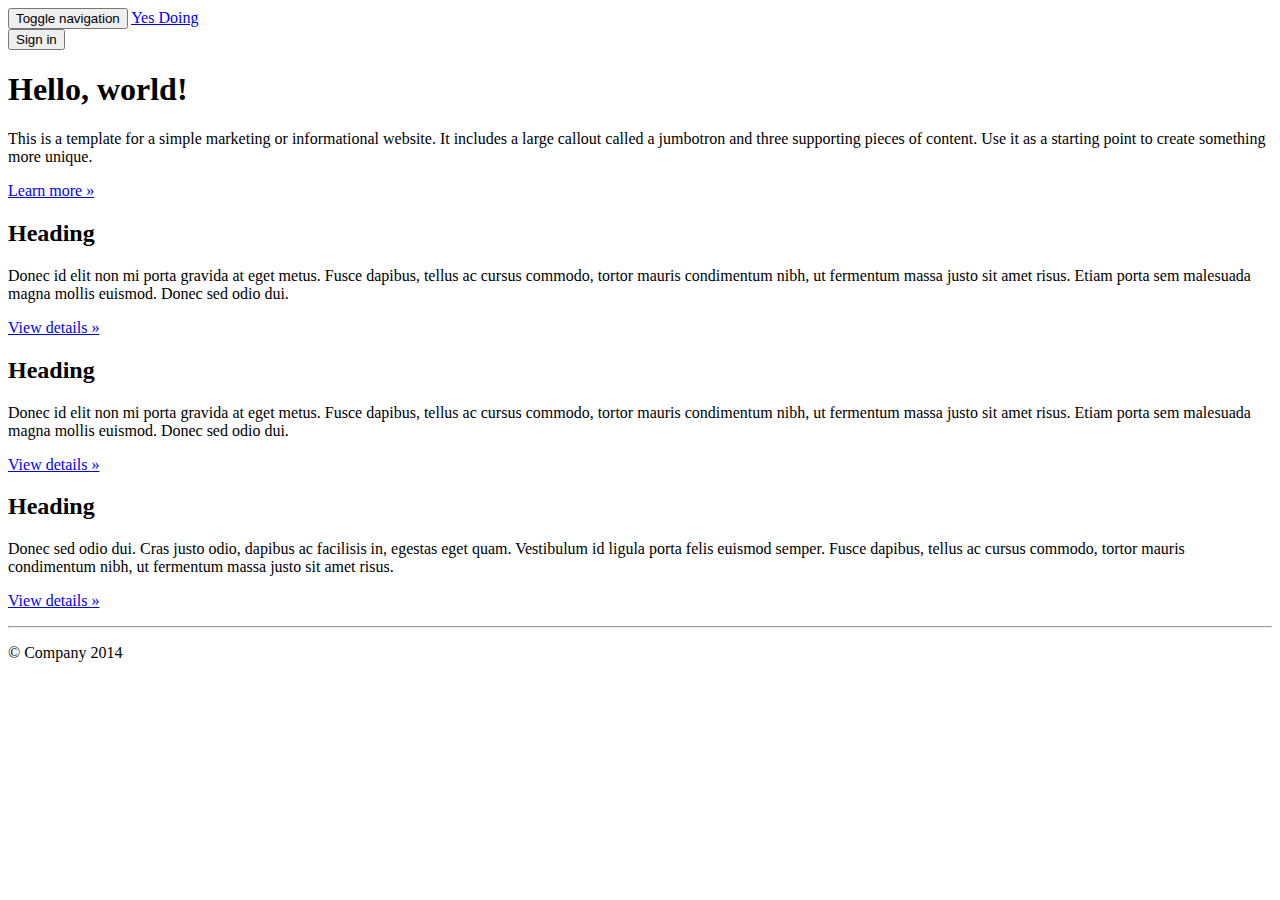
==== src/main/resources/templates/index.html @ 6ba793e0 "웹프로젝트 초기세팅" ====
<!DOCTYPE html>
<html>
  <head>
    <meta charset="utf-8">
    <meta http-equiv="X-UA-Compatible" content="IE=edge">
    <meta name="viewport" content="width=device-width, initial-scale=1">
    <!-- The above 3 meta tags *must* come first in the head; any other head content must come *after* these tags -->
    <meta name="description" content="">
    <meta name="author" content="">
    <link rel="icon" href="../../favicon.ico">

    <title>Yes! Doing</title>

    <!-- Bootstrap core CSS -->
    <link href="/webjars/bootstrap/3.3.7-1/css/bootstrap.min.css" rel="stylesheet">

  </head>

  <body>

    <nav class="navbar navbar-inverse navbar-fixed-top">
      <div class="container">
        <div class="navbar-header">
          <button type="button" class="navbar-toggle collapsed" data-toggle="collapse" data-target="#navbar" aria-expanded="false" aria-controls="navbar">
            <span class="sr-only">Toggle navigation</span>
            <span class="icon-bar"></span>
            <span class="icon-bar"></span>
            <span class="icon-bar"></span>
          </button>
          <a class="navbar-brand" href="/">Yes Doing</a>
        </div>
        <div id="navbar" class="navbar-collapse collapse">
          <div class="navbar-form navbar-right">
            <button type="submit" class="btn btn-success">Sign in</button>
          </div>
        </div><!--/.navbar-collapse -->
      </div>
    </nav>

    <!-- Main jumbotron for a primary marketing message or call to action -->
    <div class="jumbotron">
      <div class="container">
        <h1>Hello, world!</h1>
        <p>This is a template for a simple marketing or informational website. It includes a large callout called a jumbotron and three supporting pieces of content. Use it as a starting point to create something more unique.</p>
        <p><a class="btn btn-primary btn-lg" href="#" role="button">Learn more &raquo;</a></p>
      </div>
    </div>

    <div class="container">
      <!-- Example row of columns -->
      <div class="row">
        <div class="col-md-4">
          <h2>Heading</h2>
          <p>Donec id elit non mi porta gravida at eget metus. Fusce dapibus, tellus ac cursus commodo, tortor mauris condimentum nibh, ut fermentum massa justo sit amet risus. Etiam porta sem malesuada magna mollis euismod. Donec sed odio dui. </p>
          <p><a class="btn btn-default" href="#" role="button">View details &raquo;</a></p>
        </div>
        <div class="col-md-4">
          <h2>Heading</h2>
          <p>Donec id elit non mi porta gravida at eget metus. Fusce dapibus, tellus ac cursus commodo, tortor mauris condimentum nibh, ut fermentum massa justo sit amet risus. Etiam porta sem malesuada magna mollis euismod. Donec sed odio dui. </p>
          <p><a class="btn btn-default" href="#" role="button">View details &raquo;</a></p>
       </div>
        <div class="col-md-4">
          <h2>Heading</h2>
          <p>Donec sed odio dui. Cras justo odio, dapibus ac facilisis in, egestas eget quam. Vestibulum id ligula porta felis euismod semper. Fusce dapibus, tellus ac cursus commodo, tortor mauris condimentum nibh, ut fermentum massa justo sit amet risus.</p>
          <p><a class="btn btn-default" href="#" role="button">View details &raquo;</a></p>
        </div>
      </div>

      <hr>

      <footer>
        <p>&copy; Company 2014</p>
      </footer>
    </div> <!-- /container -->


    <!-- Bootstrap core JavaScript
    ================================================== -->
    <!-- Placed at the end of the document so the pages load faster -->
    <script src="https://ajax.googleapis.com/ajax/libs/jquery/1.11.2/jquery.min.js"></script>
    <script src="/webjars/bootstrap/3.3.7-1/js/bootstrap.min.js"></script>
  </body>
</html>
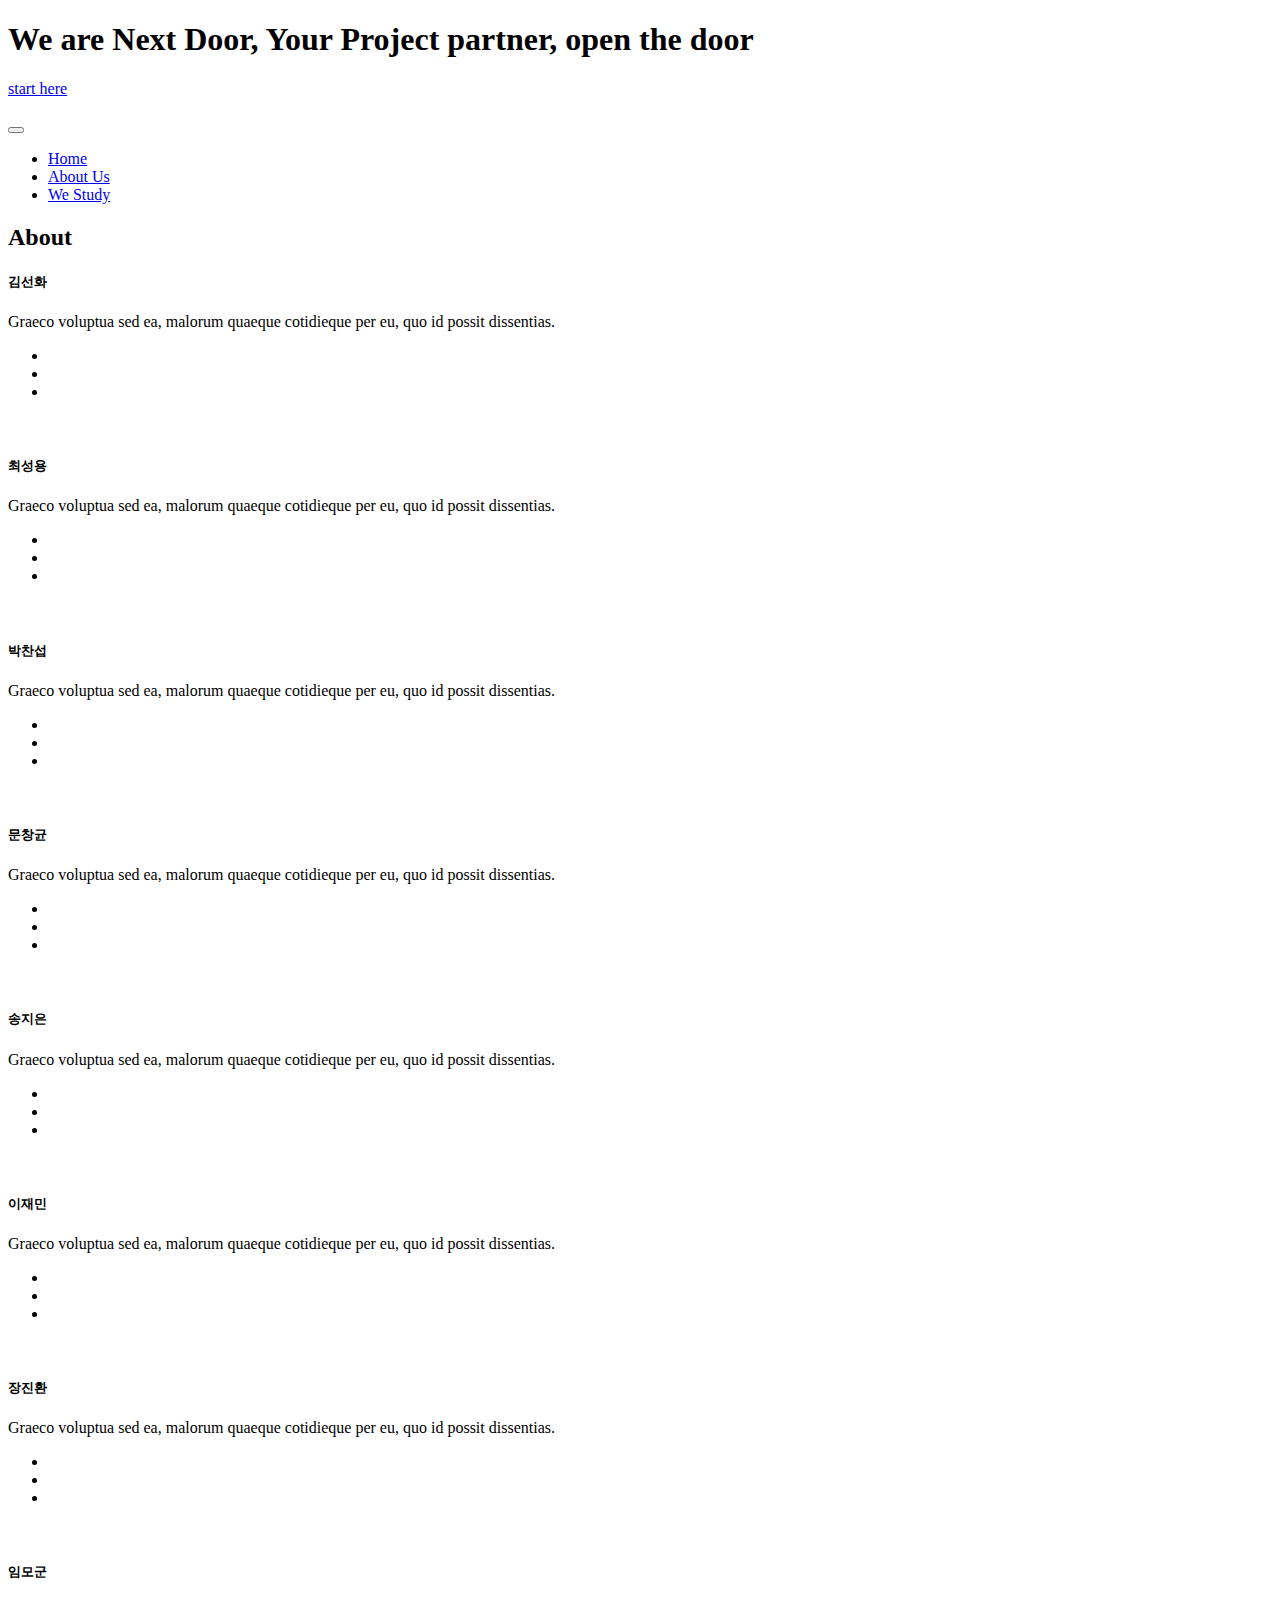
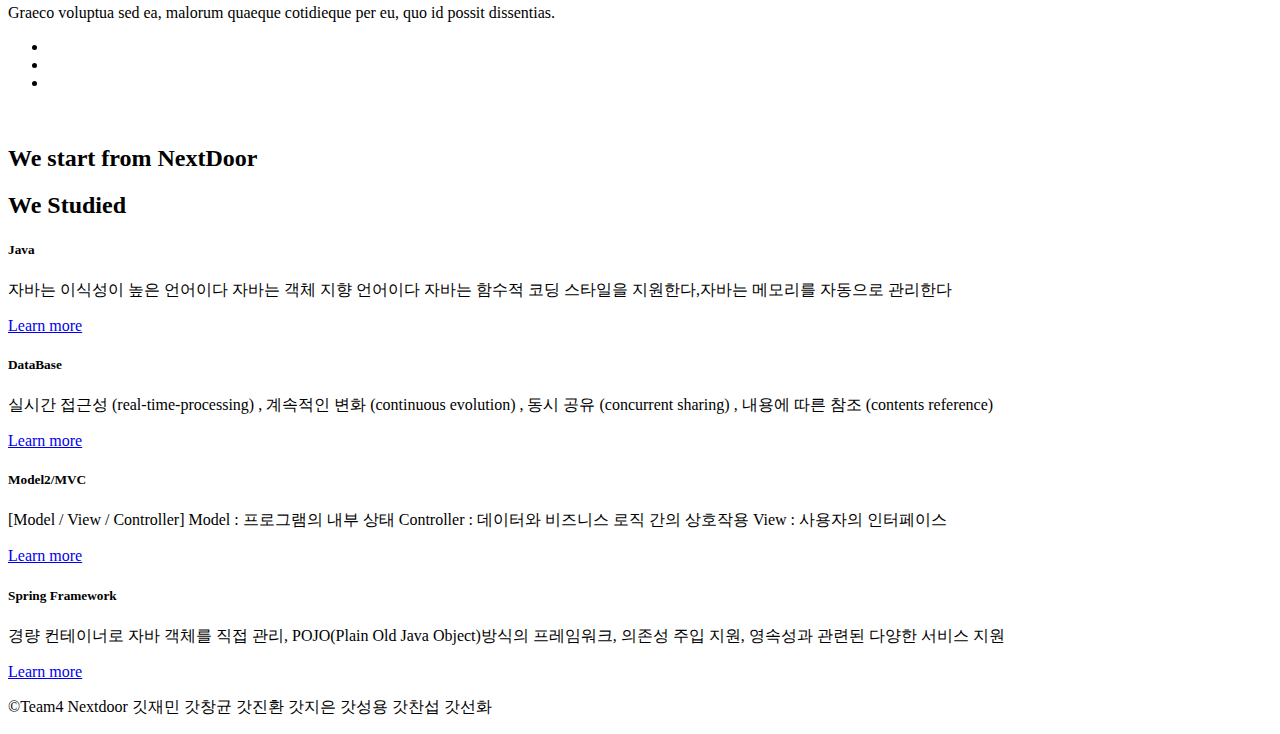
==== commit b206429f: "회원가입 구현" ====
--- a/src/main/resources/templates/index.html
+++ b/src/main/resources/templates/index.html
@@ -1,83 +1,416 @@
 <!DOCTYPE html>
 <html>
-  <head>
+
+<head>
     <meta charset="utf-8">
-    <meta http-equiv="X-UA-Compatible" content="IE=edge">
-    <meta name="viewport" content="width=device-width, initial-scale=1">
-    <!-- The above 3 meta tags *must* come first in the head; any other head content must come *after* these tags -->
+    <meta name="viewport" content="width=device-width, initial-scale=1.0">
     <meta name="description" content="">
     <meta name="author" content="">
-    <link rel="icon" href="../../favicon.ico">
-
-    <title>Yes! Doing</title>
-
-    <!-- Bootstrap core CSS -->
-    <link href="/webjars/bootstrap/3.3.7-1/css/bootstrap.min.css" rel="stylesheet">
-
-  </head>
-
-  <body>
-
-    <nav class="navbar navbar-inverse navbar-fixed-top">
-      <div class="container">
-        <div class="navbar-header">
-          <button type="button" class="navbar-toggle collapsed" data-toggle="collapse" data-target="#navbar" aria-expanded="false" aria-controls="navbar">
-            <span class="sr-only">Toggle navigation</span>
-            <span class="icon-bar"></span>
-            <span class="icon-bar"></span>
-            <span class="icon-bar"></span>
-          </button>
-          <a class="navbar-brand" href="/">Yes Doing</a>
+
+    <title>Next Door</title>
+	
+    <!-- css -->
+    <link href="/index/css/bootstrap.min.css" rel="stylesheet" type="text/css">
+    <link href="/index/font-awesome/css/font-awesome.min.css" rel="stylesheet" type="text/css" />
+	<link href="/index/css/nivo-lightbox.css" rel="stylesheet" />
+	<link href="/index/css/nivo-lightbox-theme/default/default.css" rel="stylesheet" type="text/css" />
+	<link href="/index/css/owl.carousel.css" rel="stylesheet" media="screen" />
+    <link href="/index/css/owl.theme.css" rel="stylesheet" media="screen" />
+	<link href="/index/css/flexslider.css" rel="stylesheet" />
+	<link href="/index/css/animate.css" rel="stylesheet" />
+    <link href="/index/css/style.css" rel="stylesheet">
+	<link href="/index/color/default.css" rel="stylesheet">
+    
+</head>
+
+<body id="page-top" data-spy="scroll" data-target=".navbar-custom">
+
+    <!-- page loader -->
+    <div id="page-loader">
+      <div class="loader">
+        <div class="spinner">
+          <div class="spinner-container con1">
+            <div class="circle1"></div>
+            <div class="circle2"></div>
+            <div class="circle3"></div>
+            <div class="circle4"></div>
+          </div>
+          <div class="spinner-container con2">
+            <div class="circle1"></div>
+            <div class="circle2"></div>
+            <div class="circle3"></div>
+            <div class="circle4"></div>
+          </div>
+          <div class="spinner-container con3">
+            <div class="circle1"></div>
+            <div class="circle2"></div>
+            <div class="circle3"></div>
+            <div class="circle4"></div>
+          </div>
         </div>
-        <div id="navbar" class="navbar-collapse collapse">
-          <div class="navbar-form navbar-right">
-            <button type="submit" class="btn btn-success">Sign in</button>
-          </div>
-        </div><!--/.navbar-collapse -->
-      </div>
-    </nav>
-
-    <!-- Main jumbotron for a primary marketing message or call to action -->
-    <div class="jumbotron">
-      <div class="container">
-        <h1>Hello, world!</h1>
-        <p>This is a template for a simple marketing or informational website. It includes a large callout called a jumbotron and three supporting pieces of content. Use it as a starting point to create something more unique.</p>
-        <p><a class="btn btn-primary btn-lg" href="#" role="button">Learn more &raquo;</a></p>
       </div>
     </div>
-
-    <div class="container">
-      <!-- Example row of columns -->
-      <div class="row">
-        <div class="col-md-4">
-          <h2>Heading</h2>
-          <p>Donec id elit non mi porta gravida at eget metus. Fusce dapibus, tellus ac cursus commodo, tortor mauris condimentum nibh, ut fermentum massa justo sit amet risus. Etiam porta sem malesuada magna mollis euismod. Donec sed odio dui. </p>
-          <p><a class="btn btn-default" href="#" role="button">View details &raquo;</a></p>
-        </div>
-        <div class="col-md-4">
-          <h2>Heading</h2>
-          <p>Donec id elit non mi porta gravida at eget metus. Fusce dapibus, tellus ac cursus commodo, tortor mauris condimentum nibh, ut fermentum massa justo sit amet risus. Etiam porta sem malesuada magna mollis euismod. Donec sed odio dui. </p>
-          <p><a class="btn btn-default" href="#" role="button">View details &raquo;</a></p>
-       </div>
-        <div class="col-md-4">
-          <h2>Heading</h2>
-          <p>Donec sed odio dui. Cras justo odio, dapibus ac facilisis in, egestas eget quam. Vestibulum id ligula porta felis euismod semper. Fusce dapibus, tellus ac cursus commodo, tortor mauris condimentum nibh, ut fermentum massa justo sit amet risus.</p>
-          <p><a class="btn btn-default" href="#" role="button">View details &raquo;</a></p>
-        </div>
-      </div>
-
-      <hr>
-
-      <footer>
-        <p>&copy; Company 2014</p>
-      </footer>
-    </div> <!-- /container -->
-
-
-    <!-- Bootstrap core JavaScript
-    ================================================== -->
-    <!-- Placed at the end of the document so the pages load faster -->
-    <script src="https://ajax.googleapis.com/ajax/libs/jquery/1.11.2/jquery.min.js"></script>
-    <script src="/webjars/bootstrap/3.3.7-1/js/bootstrap.min.js"></script>
-  </body>
-</html>+    <!-- /page loader -->
+
+	<!-- Section: home video -->
+    <section id="intro" class="home-video text-light">
+		<div class="home-video-wrapper">
+
+		<div class="homevideo-container">
+           <div id="P1" class="bg-player" style="display:block; margin: auto; background: rgba(0,0,0,0.5)" data-property="{videoURL:'https://www.youtube.com/watch?v=mroiVdC7H10',containment:'.homevideo-container', quality: 'hd720', showControls: false, autoPlay:true, mute:true, startAt:0, opacity:1}"></div>
+		</div>
+		<div class="overlay">
+			<div class="text-center video-caption">
+				<div class="wow bounceInDown" data-wow-offset="0" data-wow-delay="0.8s">
+					<h1 class="big-heading font-light"><span id="js-rotating">We are Next Door, Your Project partner, open the door </span></h1>
+				</div>
+				<div class="wow bounceInUp" data-wow-offset="0" data-wow-delay="1s">
+					<div class="margintop-30">
+						<a href="/login" class="btn btn-skin" id="btn-scroll">start here</a>
+					</div>
+				</div>
+			</div>
+		</div>
+		</div>
+    </section>
+	<!-- /Section: intro -->
+	
+	
+    <!-- Navigation -->
+    <div id="navigation">
+        <nav class="navbar navbar-custom" role="navigation">
+                              <div class="container">
+                                    <div class="row">
+                                          <div class="col-md-2 mob-logo">
+                                                <div class="row">
+                                                      <div class="site-logo">
+                                                            <a href="index.htm"><img src="/index/img/logo-dark.png" alt="" /></a>
+                                                      </div>
+                                                </div>
+                                          </div>
+                                          
+
+                                          <div class="col-md-10 mob-menu">
+                                                <div class="row">
+                                                      <!-- Brand and toggle get grouped for better mobile display -->
+                                          <div class="navbar-header">
+                                                <button type="button" class="navbar-toggle" data-toggle="collapse" data-target="#menu">
+                                                <i class="fa fa-bars"></i>
+                                                </button>
+                                          </div>
+                                                      <!-- Collect the nav links, forms, and other content for toggling -->
+                                                      <div class="collapse navbar-collapse" id="menu">
+                                                            <ul class="nav navbar-nav navbar-right">
+                                                                  <li class="active"><a href="#intro">Home</a></li>
+                                                                  <li><a href="#about">About Us</a></li>
+																  <li><a href="#service">We Study</a></li>
+                                                            </ul>
+                                                      </div>
+                                                      <!-- /.Navbar-collapse -->
+                                                </div>
+                                          </div>
+                                    </div>
+                              </div>
+                              <!-- /.container -->
+                        </nav>
+    </div> 
+    <!-- /Navigation -->  
+
+	<!-- Section: about -->
+    <section id="about" class="home-section color-dark bg-white">
+		<div class="container marginbot-50">
+			<div class="row">
+				<div class="col-lg-8 col-lg-offset-2">
+					<div class="wow flipInY" data-wow-offset="0" data-wow-delay="0.4s">
+					<div class="section-heading text-center">
+					<h2 class="h-bold">About</h2>
+					<div class="divider-header"></div>
+					<p></p>
+					</div>
+					</div>
+				</div>
+			</div>
+
+		</div>
+		
+		<div class="text-center">
+		<div class="container">
+
+		
+        <div class="row">
+            <div class="col-xs-6 col-sm-3 col-md-3">				
+				<div class="team-wrapper-big wow bounceInUp" data-wow-delay="0.2s">
+                        <div class="team-wrapper-overlay">
+                          <h5>김선화</h5>
+                          <p>Graeco voluptua sed ea, malorum quaeque cotidieque per eu, quo id possit dissentias.</p>
+                          <div class="social-icons">
+								<ul class="team-social">
+									<li class="social-facebook"><a href="#"><i class="fa fa-facebook"></i></a></li>
+									<li class="social-twitter"><a href="#"><i class="fa fa-twitter"></i></a></li>
+									<li class="social-google"><a href="#"><i class="fa fa-google-plus"></i></a></li>
+								</ul>
+                          </div>
+                        </div>
+                        <img src="/index/img/team/1.jpg" alt="" />
+                </div>
+            </div>
+			
+			<div class="col-xs-6 col-sm-3 col-md-3">
+				<div class="team-wrapper-big wow bounceInUp" data-wow-delay="0.5s">
+                        <div class="team-wrapper-overlay">
+                          <h5>최성용</h5>
+                          <p>Graeco voluptua sed ea, malorum quaeque cotidieque per eu, quo id possit dissentias.</p>
+                          <div class="social-icons">
+								<ul class="team-social">
+									<li class="social-facebook"><a href="#"><i class="fa fa-facebook"></i></a></li>
+									<li class="social-twitter"><a href="#"><i class="fa fa-twitter"></i></a></li>
+									<li class="social-google"><a href="#"><i class="fa fa-google-plus"></i></a></li>
+								</ul>
+                          </div>
+                        </div>
+                        <img src="/index/img/team/2.jpg" alt="" />
+                </div>
+            </div>
+			<div class="col-xs-6 col-sm-3 col-md-3">
+				<div class="team-wrapper-big wow bounceInUp" data-wow-delay="0.8s">
+                        <div class="team-wrapper-overlay">
+                          <h5>박찬섭</h5>
+                          <p>Graeco voluptua sed ea, malorum quaeque cotidieque per eu, quo id possit dissentias.</p>
+                          <div class="social-icons">
+								<ul class="team-social">
+									<li class="social-facebook"><a href="#"><i class="fa fa-facebook"></i></a></li>
+									<li class="social-twitter"><a href="#"><i class="fa fa-twitter"></i></a></li>
+									<li class="social-google"><a href="#"><i class="fa fa-google-plus"></i></a></li>
+								</ul>
+                          </div>
+                        </div>
+                        <img src="/index/img/team/3.jpg" alt="" />
+                </div>
+            </div>
+			<div class="col-xs-6 col-sm-3 col-md-3">
+				<div class="team-wrapper-big wow bounceInUp" data-wow-delay="1s">
+                        <div class="team-wrapper-overlay">
+                          <h5>문창균</h5>
+                          <p>Graeco voluptua sed ea, malorum quaeque cotidieque per eu, quo id possit dissentias.</p>
+                          <div class="social-icons">
+								<ul class="team-social">
+									<li class="social-facebook"><a href="#"><i class="fa fa-facebook"></i></a></li>
+									<li class="social-twitter"><a href="#"><i class="fa fa-twitter"></i></a></li>
+									<li class="social-google"><a href="#"><i class="fa fa-google-plus"></i></a></li>
+								</ul>
+                          </div>
+                        </div>
+                        <img src="/index/img/team/4.jpg" alt="" />
+                </div>
+            </div>
+            <div class="col-xs-6 col-sm-3 col-md-3">
+				<div class="team-wrapper-big wow bounceInUp" data-wow-delay="1s">
+                        <div class="team-wrapper-overlay">
+                          <h5>송지은</h5>
+                          <p>Graeco voluptua sed ea, malorum quaeque cotidieque per eu, quo id possit dissentias.</p>
+                          <div class="social-icons">
+								<ul class="team-social">
+									<li class="social-facebook"><a href="#"><i class="fa fa-facebook"></i></a></li>
+									<li class="social-twitter"><a href="#"><i class="fa fa-twitter"></i></a></li>
+									<li class="social-google"><a href="#"><i class="fa fa-google-plus"></i></a></li>
+								</ul>
+                          </div>
+                        </div>
+                        <img src="/index/img/team/5.jpg" alt="" />
+                </div>
+            </div>
+			<div class="col-xs-6 col-sm-3 col-md-3">
+				<div class="team-wrapper-big wow bounceInUp" data-wow-delay="1s">
+                        <div class="team-wrapper-overlay">
+                          <h5>이재민</h5>
+                          <p>Graeco voluptua sed ea, malorum quaeque cotidieque per eu, quo id possit dissentias.</p>
+                          <div class="social-icons">
+								<ul class="team-social">
+									<li class="social-facebook"><a href="#"><i class="fa fa-facebook"></i></a></li>
+									<li class="social-twitter"><a href="#"><i class="fa fa-twitter"></i></a></li>
+									<li class="social-google"><a href="#"><i class="fa fa-google-plus"></i></a></li>
+								</ul>
+                          </div>
+                        </div>
+                        <img src="/index/img/team/6.jpg" alt="" />
+                </div>
+            </div>
+			<div class="col-xs-6 col-sm-3 col-md-3">
+				<div class="team-wrapper-big wow bounceInUp" data-wow-delay="1s">
+                        <div class="team-wrapper-overlay">
+                          <h5>장진환</h5>
+                          <p>Graeco voluptua sed ea, malorum quaeque cotidieque per eu, quo id possit dissentias.</p>
+                          <div class="social-icons">
+								<ul class="team-social">
+									<li class="social-facebook"><a href="#"><i class="fa fa-facebook"></i></a></li>
+									<li class="social-twitter"><a href="#"><i class="fa fa-twitter"></i></a></li>
+									<li class="social-google"><a href="#"><i class="fa fa-google-plus"></i></a></li>
+								</ul>
+                          </div>
+                        </div>
+                        <img src="/index/img/team/7.jpg" alt="" />
+                </div>
+            </div>
+			<div class="col-xs-6 col-sm-3 col-md-3">
+				<div class="team-wrapper-big wow bounceInUp" data-wow-delay="1s">
+                        <div class="team-wrapper-overlay">
+                          <h5>임모군</h5>
+                          <p>Graeco voluptua sed ea, malorum quaeque cotidieque per eu, quo id possit dissentias.</p>
+                          <div class="social-icons">
+								<ul class="team-social">
+									<li class="social-facebook"><a href="#"><i class="fa fa-facebook"></i></a></li>
+									<li class="social-twitter"><a href="#"><i class="fa fa-twitter"></i></a></li>
+									<li class="social-google"><a href="#"><i class="fa fa-google-plus"></i></a></li>
+								</ul>
+                          </div>
+                        </div>
+                        <img src="/index/img/team/8.jpg" alt="" />
+                </div>
+            </div>
+        </div>		
+		</div>
+		</div>
+	</section>
+	<!-- /Section: about -->
+	
+	<!-- Section: parallax 1 -->	
+	<section id="parallax1" class="home-section parallax text-light" data-stellar-background-ratio="0.5">	
+           <div class="container">
+				<div class="row">
+					<div class="col-md-12">
+						<div class="text-center">
+						<h2 class="big-heading highlight-dark wow bounceInDown" data-wow-delay="0.2s">We start from NextDoor</h2>
+						</div>
+					</div>				
+				</div>
+            </div>
+	</section>	
+	
+	<!-- Section: services -->
+    <section id="service" class="home-section color-dark bg-white">
+		<div class="container marginbot-50">
+			<div class="row">
+				<div class="col-lg-8 col-lg-offset-2">
+					<div class="wow flipInY" data-wow-offset="0" data-wow-delay="0.4s">
+					<div class="section-heading text-center">
+					<h2 class="h-bold">We Studied</h2>
+					<div class="divider-header"></div>
+					<p></p>
+					</div>
+					</div>
+				</div>
+			</div>
+
+		</div>
+
+		<div class="text-center">
+		<div class="container">
+
+        <div class="row">
+            <div class="col-xs-6 col-sm-3 col-md-3">
+				<div class="wow fadeInLeft" data-wow-delay="0.2s">
+                <div class="service-box">
+					<div class="service-icon">
+						<span class="pe-7s-monitor pe-5x"></span> 
+					</div>
+					<div class="service-desc">						
+						<h5>Java</h5>
+						<p>
+						자바는 이식성이 높은 언어이다  자바는 객체 지향 언어이다 자바는 함수적 코딩 스타일을 지원한다,자바는 메모리를 자동으로 관리한다
+						</p>
+						<a href="#" class="btn btn-skin">Learn more</a>
+					</div>
+                </div>
+				</div>
+            </div>
+			<div class="col-xs-6 col-sm-3 col-md-3">
+				<div class="wow fadeInUp" data-wow-delay="0.2s">
+                <div class="service-box">
+					<div class="service-icon">
+						<span class="pe-7s-camera pe-5x"></span> 
+					</div>
+					<div class="service-desc">
+						<h5>DataBase</h5>
+						<p>
+						실시간 접근성 (real-time-processing) , 계속적인 변화 (continuous evolution) , 동시 공유 (concurrent sharing) , 내용에 따른 참조 (contents reference)
+						</p>
+						<a href="#" class="btn btn-skin">Learn more</a>
+					</div>
+                </div>
+				</div>
+            </div>
+			<div class="col-xs-6 col-sm-3 col-md-3">
+				<div class="wow fadeInUp" data-wow-delay="0.2s">
+                <div class="service-box">
+					<div class="service-icon">
+						<span class="pe-7s-note pe-5x"></span> 
+					</div>
+					<div class="service-desc">
+						<h5>Model2/MVC</h5>
+						<p>[Model / View / Controller] Model : 프로그램의 내부 상태 Controller : 데이터와 비즈니스 로직 간의 상호작용 View : 사용자의 인터페이스    
+						</p>
+						<a href="#" class="btn btn-skin">Learn more</a>
+					</div>
+                </div>
+				</div>
+            </div>
+			<div class="col-xs-6 col-sm-3 col-md-3">
+				<div class="wow fadeInRight" data-wow-delay="0.2s">
+                <div class="service-box">
+					<div class="service-icon">
+						<span class="pe-7s-phone pe-5x"></span> 
+					</div>
+					<div class="service-desc">
+						<h5>Spring Framework</h5>
+						<p>
+						경량 컨테이너로 자바 객체를 직접 관리, POJO(Plain Old Java Object)방식의 프레임워크, 의존성 주입 지원, 영속성과 관련된 다양한 서비스 지원
+						</p>
+						<a href="#" class="btn btn-skin">Learn more</a>
+					</div>
+                </div>
+				</div>
+            </div>
+        </div>		
+		</div>
+		</div>
+	</section>
+	<!-- /Section: services -->
+	
+	<footer>
+		<div class="container">
+			<div class="row">
+				<div class="col-md-6 col-md-offset-3">
+					<div class="text-center">
+						<a href="#intro" class="totop"><i class="pe-7s-angle-up pe-3x"></i></a>
+						<p>&copy;Team4 Nextdoor  깃재민 갓창균 갓진환 갓지은 갓성용 갓찬섭 갓선화</p>
+
+					</div>
+				</div>
+			</div>	
+		</div>
+	</footer>
+
+    <!-- Core JavaScript Files -->
+    <script src="/index/js/jquery.min.js"></script>	 
+    <script src="/index/js/bootstrap.min.js"></script>
+	<script src="https://maps.google.com/maps/api/js?sensor=false"></script>
+	<script src="/index/js/jquery.sticky.js"></script>
+	<script src="/index/js/slippry.min.js"></script> 
+	<script src="/index/js/jquery.flexslider-min.js"></script>
+	<script src="/index/js/morphext.min.js"></script>
+	<script src="/index/js/gmap.js"></script>
+	<script src="/index/js/jquery.mb.YTPlayer.js"></script>
+    <script src="/index/js/jquery.easing.min.js"></script>	
+	<script src="/index/js/jquery.scrollTo.js"></script>
+	<script src="/index/js/jquery.appear.js"></script>
+	<script src="/index/js/stellar.js"></script>
+	<script src="/index/js/wow.min.js"></script>
+	<script src="/index/js/owl.carousel.min.js"></script>
+	<script src="/index/js/nivo-lightbox.min.js"></script>
+	<script src="/index/js/jquery.nicescroll.min.js"></script>
+    <script src="/index/js/custom.js"></script>
+    <script src="/index/contactform/contactform.js"></script>
+    
+</body>
+
+</html>
